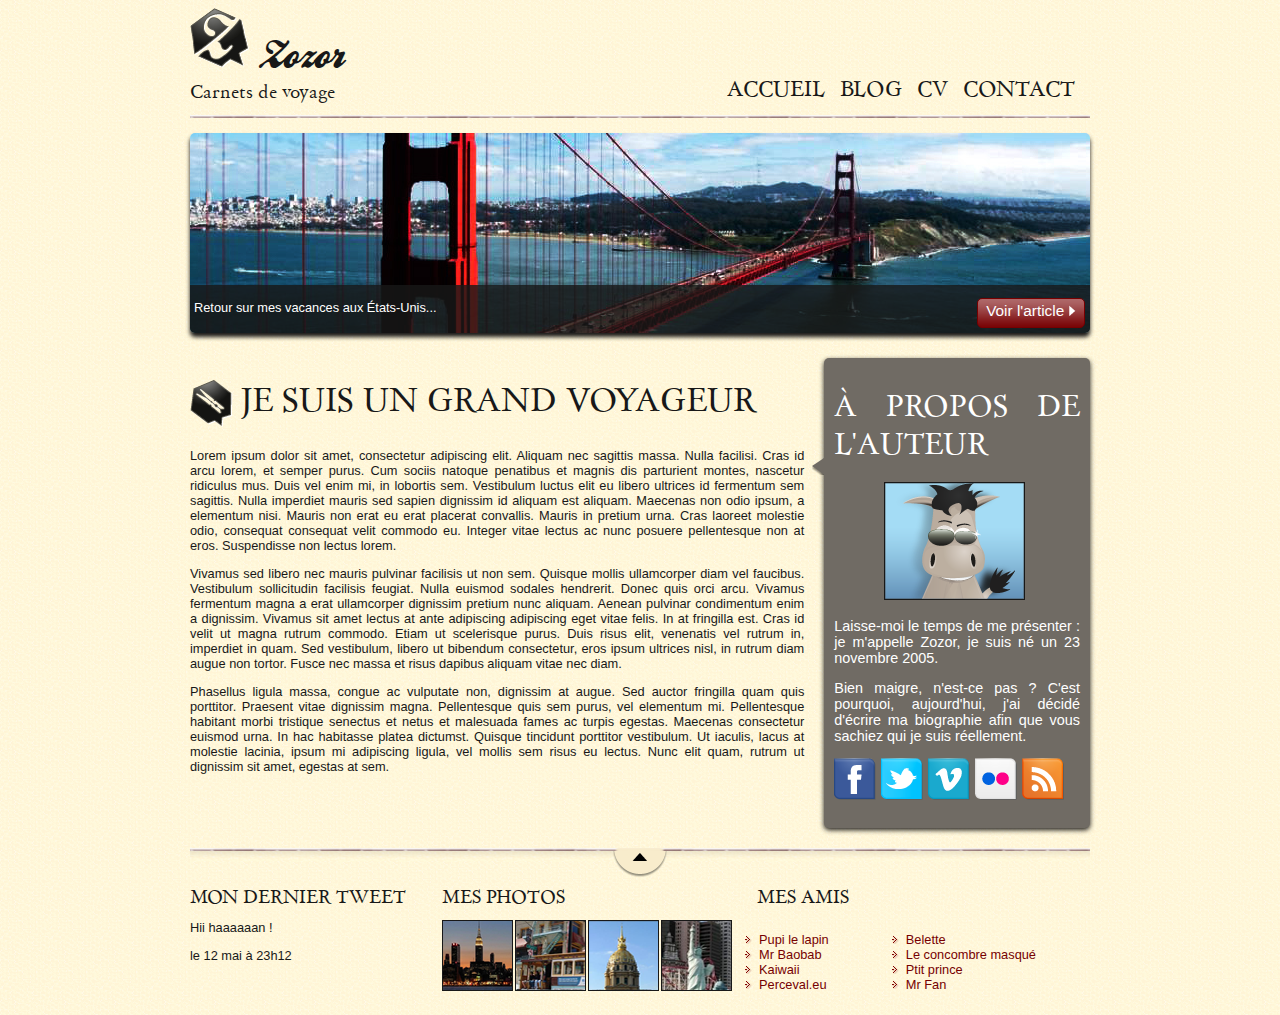
==== tp_final/index.html @ 5dfd04c8 "debut exo5" ====
<!DOCTYPE html>
<html>
    <head>
        <meta charset="utf-8" />
        <link rel="stylesheet" href="style.css" />
        <title>Zozor - Carnets de voyage</title>
    </head>
    
    <body>
        <div id="bloc_page">
            <header>
                <div id="titre_principal">
                    <div id="logo">
                        <img src="images/zozor_logo.png" alt="Logo de Zozor" />
                        <h1>Zozor</h1>    
                    </div>
                    <h2>Carnets de voyage</h2>
                </div>
                
                <nav>
                    <ul>
                        <li><a href="#">Accueil</a></li>
                        <li><a href="#">Blog</a></li>
                        <li><a href="#">CV</a></li>
                        <li><a href="#">Contact</a></li>
                    </ul>
                </nav>
            </header>
            
            <div id="banniere_image">
                <div id="banniere_description">
                    Retour sur mes vacances aux États-Unis...
                    <a href="#" class="bouton_rouge">Voir l'article <img src="images/flecheblanchedroite.png" alt="" /></a>
                </div>
            </div>
            
            <section>
                <article>
                    <h1><img src="images/ico_epingle.png" alt="Catégorie voyage" class="ico_categorie" />Je suis un grand voyageur</h1>
                    <p>Lorem ipsum dolor sit amet, consectetur adipiscing elit. Aliquam nec sagittis massa. Nulla facilisi. Cras id arcu lorem, et semper purus. Cum sociis natoque penatibus et magnis dis parturient montes, nascetur ridiculus mus. Duis vel enim mi, in lobortis sem. Vestibulum luctus elit eu libero ultrices id fermentum sem sagittis. Nulla imperdiet mauris sed sapien dignissim id aliquam est aliquam. Maecenas non odio ipsum, a elementum nisi. Mauris non erat eu erat placerat convallis. Mauris in pretium urna. Cras laoreet molestie odio, consequat consequat velit commodo eu. Integer vitae lectus ac nunc posuere pellentesque non at eros. Suspendisse non lectus lorem.</p>
                    <p>Vivamus sed libero nec mauris pulvinar facilisis ut non sem. Quisque mollis ullamcorper diam vel faucibus. Vestibulum sollicitudin facilisis feugiat. Nulla euismod sodales hendrerit. Donec quis orci arcu. Vivamus fermentum magna a erat ullamcorper dignissim pretium nunc aliquam. Aenean pulvinar condimentum enim a dignissim. Vivamus sit amet lectus at ante adipiscing adipiscing eget vitae felis. In at fringilla est. Cras id velit ut magna rutrum commodo. Etiam ut scelerisque purus. Duis risus elit, venenatis vel rutrum in, imperdiet in quam. Sed vestibulum, libero ut bibendum consectetur, eros ipsum ultrices nisl, in rutrum diam augue non tortor. Fusce nec massa et risus dapibus aliquam vitae nec diam.</p>
                    <p>Phasellus ligula massa, congue ac vulputate non, dignissim at augue. Sed auctor fringilla quam quis porttitor. Praesent vitae dignissim magna. Pellentesque quis sem purus, vel elementum mi. Pellentesque habitant morbi tristique senectus et netus et malesuada fames ac turpis egestas. Maecenas consectetur euismod urna. In hac habitasse platea dictumst. Quisque tincidunt porttitor vestibulum. Ut iaculis, lacus at molestie lacinia, ipsum mi adipiscing ligula, vel mollis sem risus eu lectus. Nunc elit quam, rutrum ut dignissim sit amet, egestas at sem.</p>
                </article>
                <aside>
                    <h1>À propos de l'auteur</h1>
                    <img src="images/bulle.png" alt="" id="fleche_bulle" />
                    <p id="photo_zozor"><img src="images/zozor_classe.png" alt="Photo de Zozor" /></p>
                    <p>Laisse-moi le temps de me présenter&nbsp;: je m'appelle Zozor, je suis né un 23 novembre 2005.</p>
                    <p>Bien maigre, n'est-ce pas ? C'est pourquoi, aujourd'hui, j'ai décidé d'écrire ma biographie afin que vous sachiez qui je suis réellement.</p>
                    <p><img src="images/facebook.png" alt="Facebook" /><img src="images/twitter.png" alt="Twitter" /><img src="images/vimeo.png" alt="Vimeo" /><img src="images/flickr.png" alt="Flickr" /><img src="images/rss.png" alt="RSS" /></p>
                </aside>
            </section>
            
            <footer>
                <div id="tweet">
                    <h1>Mon dernier tweet</h1>
                    <p>Hii haaaaaan !</p>
                    <p>le 12 mai à 23h12</p>
                </div>
                <div id="mes_photos">
                    <h1>Mes photos</h1>
                    <p><img src="images/photo1.jpg" alt="Photographie" /><img src="images/photo2.jpg" alt="Photographie" /><img src="images/photo3.jpg" alt="Photographie" /><img src="images/photo4.jpg" alt="Photographie" /></p>
                </div>
                <div id="mes_amis">
                    <h1>Mes amis</h1>
                    <div id="listes_amis">
                        <ul>
                            <li><a href="#">Pupi le lapin</a></li>
                            <li><a href="#">Mr Baobab</a></li>
                            <li><a href="#">Kaiwaii</a></li>
                            <li><a href="#">Perceval.eu</a></li>
                        </ul>
                        <ul>
                            <li><a href="#">Belette</a></li>
                            <li><a href="#">Le concombre masqué</a></li>
                            <li><a href="#">Ptit prince</a></li>
                            <li><a href="#">Mr Fan</a></li>
                        </ul>
                    </div>
                </div>
            </footer>
        </div>
    </body>
</html>
---- tp_final/style.css ----
/* Définition des polices personnalisées */

@font-face
{
    font-family: 'BallparkWeiner';
    src: url('polices/ballpark.eot');
    src: url('polices/ballpark.eot?#iefix') format('embedded-opentype'),
         url('polices/ballpark.woff') format('woff'),
         url('polices/ballpark.ttf') format('truetype'),
         url('polices/ballpark.svg#BallparkWeiner') format('svg');
    font-weight: normal;
    font-style: normal;
}

@font-face
{
    font-family: 'Dayrom';
    src: url('polices/dayrom.eot');
    src: url('polices/dayrom.eot?#iefix') format('embedded-opentype'),
         url('polices/dayrom.woff') format('woff'),
         url('polices/dayrom.ttf') format('truetype'),
         url('polices/dayrom.svg#Dayrom') format('svg');
    font-weight: normal;
    font-style: normal;
}

/* Eléments principaux de la page */

body
{
    background: url('images/fond_jaune.png');
    font-family: 'Trebuchet MS', Arial, sans-serif;
    color: #181818;
}

#bloc_page
{
    width: 900px;
    margin: auto;
}



section h1, footer h1, nav a
{
    font-family: Dayrom, serif;
    font-weight: normal;
    text-transform: uppercase;
}

/* Header */

header
{
    background: url('images/separateur.png') repeat-x bottom;
    display: flex;
    justify-content: space-between;
    align-items: flex-end;
}

#titre_principal
{
    display: flex;
    flex-direction: column;
}

#logo
{
    display: flex;
    flex-direction: row;
    align-items: baseline;
}

#logo img
{
    width: 59px;
    height: 60px;
}

header h1
{
    font-family: 'BallparkWeiner', serif;
    font-size: 2.5em;
    font-weight: normal;
    margin: 0 0 0 10px;
}

header h2
{
    font-family: Dayrom, serif;
    font-size: 1.1em;
    margin-top: 0px;
    font-weight: normal;
}

/* Navigation */

nav ul
{
    list-style-type: none;
    display: flex;
}

nav li
{
    margin-right: 15px;
}

nav a
{
    font-size: 1.3em;
    color: #181818;
    padding-bottom: 3px;
    text-decoration: none;
}

nav a:hover
{
    color: #760001;
    border-bottom: 3px solid #760001;
}

/* Bannière */

#banniere_image
{
    margin-top: 15px;
    height: 200px;
    border-radius: 5px;
    background: url('images/sanfrancisco.jpg') no-repeat;
    position: relative;
    box-shadow: 0px 4px 4px #1c1a19;
    margin-bottom: 25px;
}

#banniere_description
{
    position: absolute;
    bottom: 0;
    border-radius: 0px 0px 5px 5px;
    width: 99.5%;
    height: 33px;
    padding-top: 15px;
    padding-left: 4px;
    background-color: rgba(24,24,24,0.8);
    color: white;
    font-size: 0.8em;
    
}

.bouton_rouge
{
    height: 25px;
    position: absolute;
    right: 5px;
    bottom: 5px;
    background: url('images/fond_degraderouge.png') repeat-x;
    border: 1px solid #760001;
    border-radius: 5px;
    font-size: 1.2em;
    text-align: center;
    padding: 3px 8px 0px 8px;
    color: white;
    text-decoration: none;
}

.bouton_rouge img
{
    border: 0;
}

/* Corps */

section
{
    display: flex;
    margin-bottom: 20px;
}

article, aside
{
    text-align: justify;
}

article
{
    margin-right: 20px;
    flex: 3;
}

.ico_categorie
{
    vertical-align: middle;
    margin-right: 8px;
}

article p
{
    font-size: 0.8em;
}

aside
{
    flex: 1.2;
    position: relative;
    background-color: #706b64;
    box-shadow: 0px 2px 5px #1c1a19;
    border-radius: 5px;
    padding: 10px;
    color: white;
    font-size: 0.9em;
}

#fleche_bulle
{
    position: absolute;
    top: 100px;
    left: -12px;
}

#photo_zozor
{
    text-align: center;
}

#photo_zozor img
{
    border: 1px solid #181818;
}

aside img
{
    margin-right: 5px;
}

/* Footer */

footer
{
    display: flex;
    background:  url('images/ico_top.png') no-repeat top center, url('images/separateur.png') repeat-x top, url('images/ombre.png') repeat-x top;
    padding-top: 25px;
}

footer p, footer ul
{
    font-size: 0.8em;
}

footer h1
{
    font-size: 1.1em;
}


#tweet
{
    width: 28%;
}

#mes_photos
{
    width: 35%;
}

#mes_amis
{
    width: 31%;
}

#mes_photos img
{
    border: 1px solid #181818;
    margin-right: 2px;
}

#listes_amis
{
    display: flex;
    justify-content: space-between;
    margin-top: 0;
}

#mes_amis ul
{
    list-style-image: url('images/ico_liensexterne.png');
    padding-left: 2px;
}

#mes_amis a
{
    text-decoration: none;
    color: #760001;
}

@media all and (max-with:1024px){
    #bloc_page{
        width: auto;
    }
}

@media all and (max-width: 1024px){
    nav{
        width: auto;
        text-align: left;
        
    }
    nav ul{
        flex-direction: column;
    }
    
    nav li {
        padding-left: 4px;
    }
    
    nav a{
        font-size: 1.1em;
    }
    
    nav a:hover{
        border-bottom: 0;
    }
}

@media all and (max-width: 1024px){
    #banniere_image{
        display: none;
    }
}

@media all and (max-width: 1024px){
    section{
        flex-direction: column
    }
    
    article, aside{
        width: auto;
        margin-bottom: 15px;
        
    }
    #fleche_bulle{
        display: none;
    }
    
    #photo_zozor img{
        width: 110px;
        float: right;
        margin-left: 20px;
    }
    
    aside p:last-child{
        text-align: center;
    }
}

@media all and (max-width: 1024px){
    
    
}
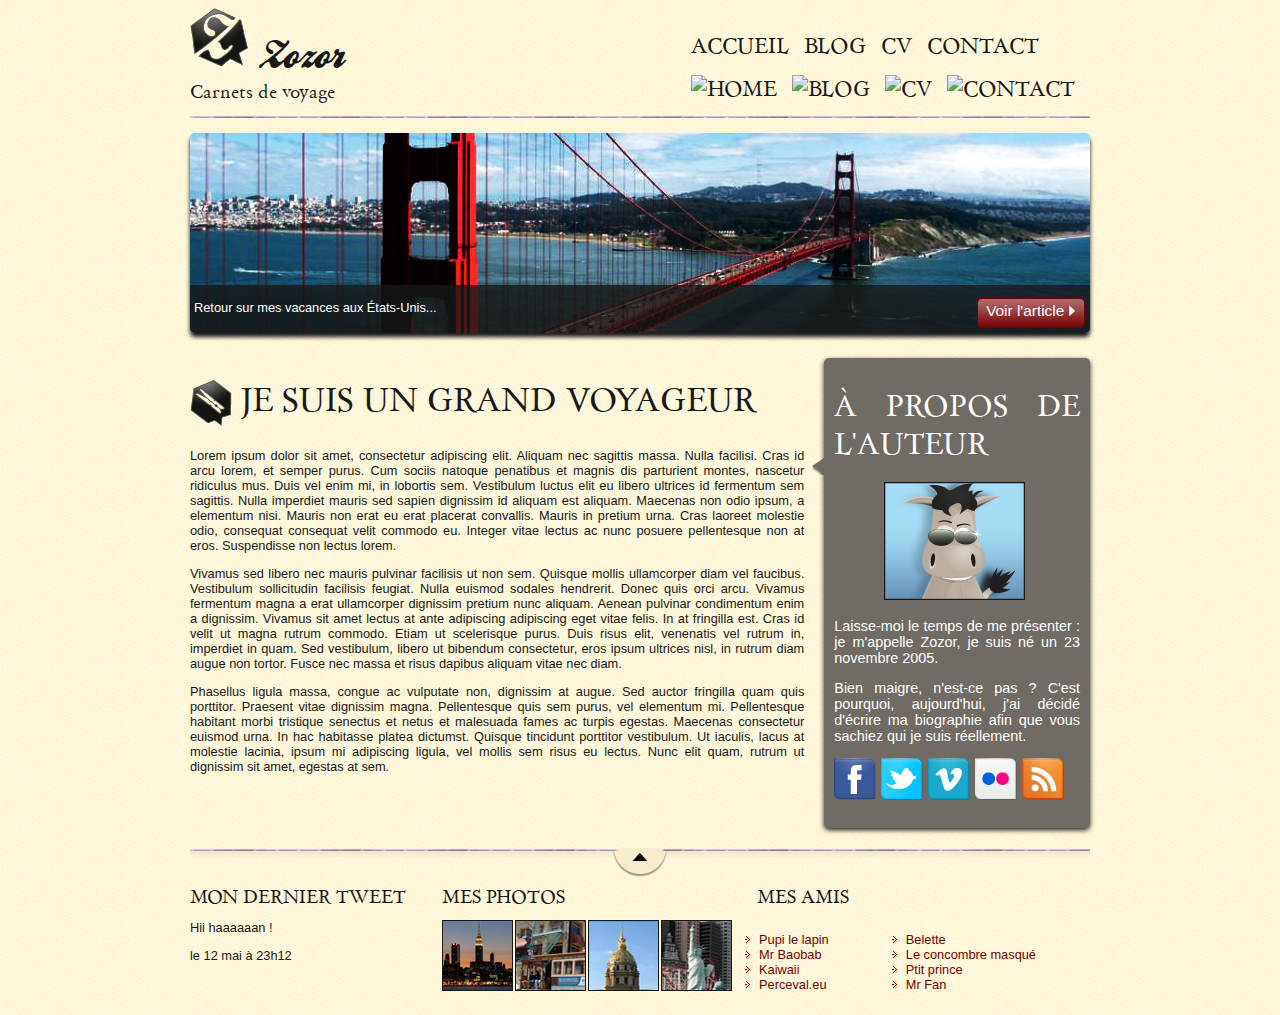
==== commit aca08002: "fin media query" ====
--- a/tp_final/index.html
+++ b/tp_final/index.html
@@ -18,12 +18,19 @@
                 </div>
                 
                 <nav>
-                    <ul>
+                    <ul class="text">
                         <li><a href="#">Accueil</a></li>
                         <li><a href="#">Blog</a></li>
                         <li><a href="#">CV</a></li>
                         <li><a href="#">Contact</a></li>
                     </ul>
+                    <ul class="icon">
+                        <li><a href="#"><img src="/images/home.svg" alt="home"></a></li>
+                        <li><a href="#"><img src="/images/blog.svg" alt="blog"></a></li>
+                        <li><a href="#"><img src="/images/cv.svg" alt="cv"></a></li>
+                        <li><a href="#"><img src="/images/contact.svg" alt="contact"></a></li>
+                    </ul>
+                    
                 </nav>
             </header>
             
--- a/tp_final/style.css
+++ b/tp_final/style.css
@@ -293,20 +293,33 @@
     color: #760001;
 }
 
+@media all and(max-with:1024px) {
+    body{
+         background-image: none;
+    }
+}
+
 @media all and (max-with:1024px){
     #bloc_page{
         width: auto;
+       
     }
 }
 
 @media all and (max-width: 1024px){
     nav{
         width: auto;
-        text-align: left;
+        display: flex;
+        flex-direction: row;
+         
+        
+        
         
     }
     nav ul{
         flex-direction: column;
+        text-align: center;
+        
     }
     
     nav li {
@@ -315,6 +328,7 @@
     
     nav a{
         font-size: 1.1em;
+        
     }
     
     nav a:hover{
@@ -336,6 +350,7 @@
     article, aside{
         width: auto;
         margin-bottom: 15px;
+        
         
     }
     #fleche_bulle{
@@ -350,10 +365,12 @@
     
     aside p:last-child{
         text-align: center;
-    }
-}
-
-@media all and (max-width: 1024px){
-    
-    
-}
+        margin-top: 6%
+    }
+    
+     .text {
+        display: none;
+    
+    }
+}   
+
